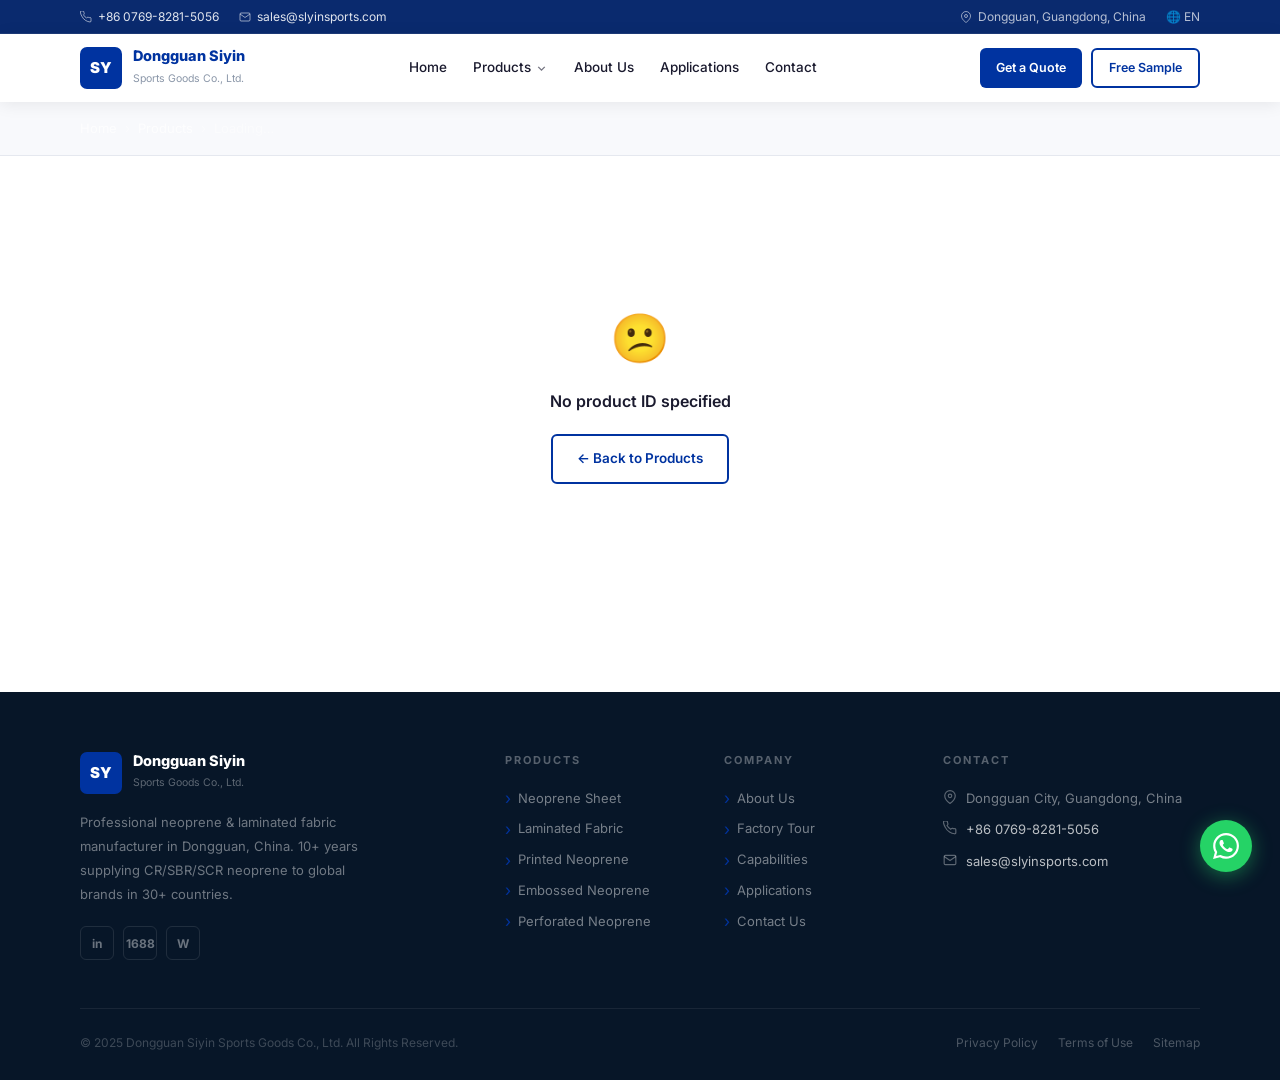
==== product-detail.html @ 4d018c69 "Add product-detail.html for product display" ====
<!DOCTYPE html>
<html lang="en">
<head>
<meta charset="UTF-8"><meta name="viewport" content="width=device-width,initial-scale=1">
<title id="pageTitle">Product Detail – Siyin Neoprene</title>
<meta name="description" id="metaDesc" content="Siyin neoprene product details">
<link rel="stylesheet" href="css/style.css">
<style>
.pd-layout{display:grid;grid-template-columns:1fr 1fr;gap:56px;align-items:start;margin-bottom:64px}
/* Image gallery */
.gallery{display:flex;flex-direction:column;gap:12px;position:sticky;top:88px}
.main-img{aspect-ratio:1;border-radius:14px;overflow:hidden;background:var(--gray-lt);border:1px solid var(--gray-bd);cursor:zoom-in}
.main-img img{width:100%;height:100%;object-fit:cover;transition:transform .4s}
.main-img:hover img{transform:scale(1.04)}
.main-img .placeholder{width:100%;height:100%;display:flex;align-items:center;justify-content:center;font-size:80px}
.thumb-row{display:flex;gap:8px}
.thumb{width:70px;height:70px;border-radius:8px;overflow:hidden;border:2px solid var(--gray-bd);cursor:pointer;transition:border-color .18s;flex-shrink:0;background:var(--gray-lt)}
.thumb:hover,.thumb.active{border-color:var(--blue)}
.thumb img{width:100%;height:100%;object-fit:cover}
/* Info */
.pd-info{}
.pd-cats{display:flex;align-items:center;gap:8px;margin-bottom:12px;flex-wrap:wrap}
.pd-cat{font-size:11.5px;font-weight:600;color:var(--blue);background:var(--blue-bg);padding:3px 10px;border-radius:20px}
.pd-name{font-size:clamp(22px,3vw,34px);font-weight:900;color:var(--text);margin-bottom:6px;line-height:1.2}
.pd-name-cn{font-size:16px;color:var(--mid);margin-bottom:16px}
.pd-desc{font-size:15px;color:var(--mid);line-height:1.8;margin-bottom:24px}
.pd-feat-tags{display:flex;flex-wrap:wrap;gap:7px;margin-bottom:24px}
.pd-feat{display:flex;align-items:center;gap:5px;padding:5px 12px;background:var(--gray-lt);border:1px solid var(--gray-bd);border-radius:20px;font-size:12.5px;font-weight:500;color:var(--text)}
.pd-spec-table{width:100%;border-collapse:collapse;margin-bottom:28px;border-radius:10px;overflow:hidden;border:1px solid var(--gray-bd)}
.pd-spec-table tr:nth-child(even){background:var(--gray-lt)}
.pd-spec-table td{padding:10px 14px;font-size:13.5px;border-bottom:1px solid var(--gray-bd)}
.pd-spec-table td:first-child{font-weight:600;color:var(--text);width:42%;background:var(--gray-lt)}
.pd-spec-table td:last-child{color:var(--mid)}
.pd-spec-table tr:last-child td{border-bottom:none}
.pd-actions{display:flex;gap:12px;margin-bottom:20px;flex-wrap:wrap}
.pd-trust{display:flex;gap:16px;flex-wrap:wrap;padding:14px 0;border-top:1px solid var(--gray-bd);margin-top:8px}
.pd-trust-item{display:flex;align-items:center;gap:6px;font-size:12.5px;color:var(--mid)}
.pd-trust-item svg{width:14px;height:14px;stroke:var(--green);fill:none;stroke-width:2.5}
/* Tabs below */
.detail-tabs{display:flex;gap:0;border-bottom:2px solid var(--gray-bd);margin-bottom:28px}
.dtab{padding:11px 22px;font-size:14px;font-weight:600;color:var(--muted);cursor:pointer;border-bottom:2px solid transparent;margin-bottom:-2px;transition:all .18s}
.dtab.active{color:var(--blue);border-bottom-color:var(--blue)}
.dtab-panel{display:none}
.dtab-panel.active{display:block}
/* Related */
.related-grid{display:grid;grid-template-columns:repeat(4,1fr);gap:16px}
.rel-card{border:1px solid var(--gray-bd);border-radius:10px;overflow:hidden;cursor:pointer;transition:all .22s;display:block;color:inherit}
.rel-card:hover{transform:translateY(-3px);box-shadow:0 6px 20px rgba(0,0,0,.1)}
.rel-img{height:130px;background:var(--gray-lt);overflow:hidden}
.rel-img img{width:100%;height:100%;object-fit:cover}
.rel-body{padding:12px 13px}
.rel-name{font-size:13px;font-weight:700;color:var(--text);margin-bottom:3px}
.rel-spec{font-size:11.5px;color:var(--muted)}
/* Video */
.video-wrap{position:relative;padding-bottom:56.25%;height:0;border-radius:12px;overflow:hidden}
.video-wrap iframe{position:absolute;inset:0;width:100%;height:100%;border:none}
/* Lightbox */
.lightbox{position:fixed;inset:0;background:rgba(0,0,0,.9);z-index:9000;display:none;align-items:center;justify-content:center;padding:20px}
.lightbox.open{display:flex}
.lightbox img{max-width:90vw;max-height:90vh;object-fit:contain;border-radius:8px}
.lightbox-close{position:absolute;top:16px;right:20px;color:#fff;font-size:28px;cursor:pointer;background:rgba(255,255,255,.1);width:40px;height:40px;border-radius:50%;display:flex;align-items:center;justify-content:center}
.lightbox-prev,.lightbox-next{position:absolute;top:50%;transform:translateY(-50%);color:#fff;font-size:24px;cursor:pointer;background:rgba(255,255,255,.1);width:44px;height:44px;border-radius:50%;display:flex;align-items:center;justify-content:center;transition:background .2s}
.lightbox-prev:hover,.lightbox-next:hover{background:rgba(255,255,255,.25)}
.lightbox-prev{left:16px}
.lightbox-next{right:16px}
</style>
</head>
<body>
<div id="topbar"></div>
<div id="nav"></div>

<!-- Page hero (dynamic) -->
<div style="background:var(--gray-lt);padding:16px 0;border-bottom:1px solid var(--gray-bd)">
  <div class="container">
    <div class="breadcrumb" id="pdBreadcrumb">
      <a href="index.html">Home</a>
      <span class="breadcrumb-sep">›</span>
      <a href="products.html">Products</a>
      <span class="breadcrumb-sep">›</span>
      <span id="pdBreadcrumbName">Loading…</span>
    </div>
  </div>
</div>

<section class="section">
  <div class="container">
    <div class="pd-layout" id="pdLayout">
      <div style="padding:48px;text-align:center;color:var(--muted)" id="pdLoading">Loading product…</div>
    </div>

    <!-- Description Tabs -->
    <div id="pdTabs" style="display:none">
      <div class="detail-tabs">
        <div class="dtab active" data-tab="desc">Full Description</div>
        <div class="dtab" data-tab="specs">Technical Specs</div>
        <div class="dtab" data-tab="video">Video / Media</div>
        <div class="dtab" data-tab="inquiry">Quick Inquiry</div>
      </div>
      <div class="dtab-panel active" data-panel="desc" id="panelDesc"></div>
      <div class="dtab-panel" data-panel="specs" id="panelSpecs"></div>
      <div class="dtab-panel" data-panel="video" id="panelVideo"></div>
      <div class="dtab-panel" data-panel="inquiry" id="panelInquiry"></div>
    </div>

    <!-- Related Products -->
    <div id="relatedSection" style="margin-top:56px;display:none">
      <h3 style="font-size:20px;font-weight:800;color:var(--text);margin-bottom:24px">Related Products</h3>
      <div class="related-grid" id="relatedGrid"></div>
    </div>
  </div>
</section>

<!-- Lightbox -->
<div class="lightbox" id="lightbox" onclick="closeLightbox(event)">
  <div class="lightbox-close" onclick="closeLightbox()">✕</div>
  <div class="lightbox-prev" onclick="lightboxNav(-1,event)">‹</div>
  <img id="lightboxImg" src="" alt="">
  <div class="lightbox-next" onclick="lightboxNav(1,event)">›</div>
</div>

<div id="footer"></div>
<script src="js/components.js"></script>
<script>
// ── DB helper (mirrors admin) ──
const DB = {
  get(k){ try{ return JSON.parse(localStorage.getItem('siyin_'+k)||'null'); }catch(e){ return null; } }
};

const FEATURE_LABELS = {
  waterproof:'💧 Waterproof', stretch:'↔️ Stretch', thermal:'🌡️ Thermal Insulation',
  shock:'🛡️ Shock Absorption', breathable:'🌬️ Breathable', embossed:'🔲 Embossed Surface',
  printed:'🖨️ Custom Printed', oem:'🏭 OEM Available', lowmoq:'📦 Low MOQ',
  fastsample:'⚡ Fast Sampling', eco:'🌿 Eco-Friendly', certified:'✅ SGS Certified'
};

let currentProduct = null;
let activeImgIdx = 0;
let lightboxImgs = [];
let lightboxIdx = 0;

function catName(id){
  const cats = DB.get('categories')||[];
  const c = cats.find(x=>x.id===id);
  return c ? c.name : id;
}

function loadProduct(){
  const params = new URLSearchParams(location.search);
  const id = params.get('id');
  if(!id){ showError('No product ID specified'); return; }

  const prods = DB.get('products')||[];
  const p = prods.find(x=>x.id===id);
  if(!p){ showError('Product not found'); return; }
  currentProduct = p;

  // SEO
  document.title = (p.seo_title||p.name) + ' – Siyin Neoprene';
  document.getElementById('metaDesc').content = p.seo_desc||p.desc||'';
  document.getElementById('pageTitle').textContent = p.name + ' – Siyin Neoprene';
  document.getElementById('pdBreadcrumbName').textContent = p.name;

  // Build layout
  const imgs = p.images||[];
  const feats = (p.features||[]).map(f=>FEATURE_LABELS[f]).filter(Boolean);
  const customTags = (p.custom_tags||'').split(',').map(t=>t.trim()).filter(Boolean);

  // Specs table rows
  const mainSpecs = [
    ['Neoprene Grade', p.grade],
    ['Thickness', p.thickness],
    ['Surface Fabric', p.fabric],
    ['Lamination Type', p.lam_type],
    ['Width', p.width],
    ['Color Options', p.color],
    ['MOQ', p.moq],
    ['Sample Lead Time', p.sample_time],
    ['Production Lead Time', p.lead_time],
    ['Certifications', p.certs],
    ['Applications', p.applications],
  ].filter(r=>r[1]);

  const customSpecs = (p.specs||[]).filter(s=>s.key&&s.val);

  const allSpecs = [...mainSpecs, ...customSpecs.map(s=>[s.key,s.val])];

  document.getElementById('pdLayout').innerHTML = `
    <!-- Gallery -->
    <div class="gallery">
      <div class="main-img" onclick="openLightbox(${activeImgIdx})" id="mainImg">
        ${imgs[0]?`<img src="${imgs[0]}" alt="${p.name}" id="mainImgEl">`:`<div class="placeholder">📦</div>`}
      </div>
      ${imgs.length>1?`<div class="thumb-row">${imgs.map((img,i)=>`
        <div class="thumb${i===0?' active':''}" onclick="switchImg(${i})" id="thumb${i}">
          <img src="${img}" alt="Image ${i+1}">
        </div>`).join('')}</div>`:''}
    </div>

    <!-- Info -->
    <div class="pd-info">
      <div class="pd-cats">
        ${p.category?`<span class="pd-cat">${catName(p.category)}</span>`:''}
        ${p.subcategory?`<span class="pd-cat" style="background:#f0fdf4;color:var(--green)">${catName(p.subcategory)}</span>`:''}
        ${p.featured?'<span class="pd-cat" style="background:#fefce8;color:#a16207">⭐ Best Seller</span>':''}
      </div>
      <h1 class="pd-name">${p.name}</h1>
      ${p.name_cn?`<div class="pd-name-cn">${p.name_cn}</div>`:''}
      ${p.desc?`<p class="pd-desc">${p.desc}</p>`:''}
      ${feats.length||customTags.length?`
        <div class="pd-feat-tags">
          ${feats.map(f=>`<span class="pd-feat">${f}</span>`).join('')}
          ${customTags.map(t=>`<span class="pd-feat">🏷️ ${t}</span>`).join('')}
        </div>`:''}
      ${allSpecs.length?`
        <table class="pd-spec-table">
          ${allSpecs.map(([k,v])=>`<tr><td>${k}</td><td>${v}</td></tr>`).join('')}
        </table>`:''}
      <div class="pd-actions">
        <a href="contact.html?t=quote&product=${encodeURIComponent(p.name)}" class="btn btn-blue btn-lg">
          <svg viewBox="0 0 24 24"><path d="M21 15a2 2 0 01-2 2H7l-4 4V5a2 2 0 012-2h14a2 2 0 012 2z"/></svg>
          Get a Quote
        </a>
        <a href="contact.html?t=sample&product=${encodeURIComponent(p.name)}" class="btn btn-outline btn-lg">
          Request Sample
        </a>
        ${p.pdf?`<a href="${p.pdf}" target="_blank" class="btn btn-gray btn-lg">📄 Tech Sheet</a>`:''}
      </div>
      <div class="pd-trust">
        <div class="pd-trust-item"><svg viewBox="0 0 24 24"><polyline points="20 6 9 17 4 12"/></svg>3–7 day sampling</div>
        <div class="pd-trust-item"><svg viewBox="0 0 24 24"><polyline points="20 6 9 17 4 12"/></svg>ISO 9001 Certified</div>
        <div class="pd-trust-item"><svg viewBox="0 0 24 24"><polyline points="20 6 9 17 4 12"/></svg>Low MOQ accepted</div>
        <div class="pd-trust-item"><svg viewBox="0 0 24 24"><polyline points="20 6 9 17 4 12"/></svg>Reply in 24h</div>
      </div>
    </div>`;

  lightboxImgs = imgs;

  // Tabs content
  document.getElementById('pdTabs').style.display = 'block';

  // Full description
  document.getElementById('panelDesc').innerHTML = p.desc_full
    ? `<div style="font-size:15px;color:var(--mid);line-height:1.9;max-width:800px">${p.desc_full.replace(/\n/g,'<br>')}</div>`
    : `<p style="color:var(--muted);font-size:14px">No detailed description added yet. <a href="contact.html" style="color:var(--blue)">Contact us</a> for full product details.</p>`;

  // Specs tab
  document.getElementById('panelSpecs').innerHTML = allSpecs.length
    ? `<div style="max-width:600px"><table class="pd-spec-table">${allSpecs.map(([k,v])=>`<tr><td>${k}</td><td>${v}</td></tr>`).join('')}</table></div>`
    : `<p style="color:var(--muted);font-size:14px">Contact us for detailed technical specifications.</p>`;

  // Video tab
  document.getElementById('panelVideo').innerHTML = p.video
    ? `<div style="max-width:720px"><div class="video-wrap"><iframe src="${getYouTubeEmbed(p.video)}" allowfullscreen></iframe></div></div>`
    : `<div style="padding:40px;text-align:center;color:var(--muted);background:var(--gray-lt);border-radius:12px;max-width:500px">
        <div style="font-size:40px;margin-bottom:12px">🎬</div>
        <p>No video available for this product yet.</p>
      </div>`;

  // Inquiry tab
  document.getElementById('panelInquiry').innerHTML = `
    <div style="max-width:600px">
      <p style="color:var(--mid);margin-bottom:20px;font-size:14px">Fill in your requirements — we'll get back to you within 24 hours.</p>
      <form data-form="product-inquiry" style="display:flex;flex-direction:column;gap:14px">
        <input type="hidden" name="product" value="${p.name}">
        <div style="display:grid;grid-template-columns:1fr 1fr;gap:14px">
          <div><label class="form-label">Name <span class="req">*</span></label><input class="form-input" type="text" name="name" required placeholder="Your name"></div>
          <div><label class="form-label">Company</label><input class="form-input" type="text" name="company" placeholder="Company name"></div>
        </div>
        <div style="display:grid;grid-template-columns:1fr 1fr;gap:14px">
          <div><label class="form-label">Email <span class="req">*</span></label><input class="form-input" type="email" name="email" required placeholder="email@company.com"></div>
          <div><label class="form-label">Phone / WhatsApp</label><input class="form-input" type="tel" name="phone" placeholder="+1 234 567"></div>
        </div>
        <div><label class="form-label">Quantity / Requirements</label><textarea class="form-textarea" name="message" placeholder="Please tell us: quantity needed, thickness, fabric preference, color, end use…" style="min-height:100px"></textarea></div>
        <button type="submit" class="btn btn-blue btn-lg" style="width:fit-content">Send Inquiry →</button>
      </form>
    </div>`;

  // Related products
  const related = (DB.get('products')||[])
    .filter(x=>x.id!==p.id && (x.category===p.category||x.subcategory===p.category) && x.status==='active')
    .slice(0,4);
  if(related.length){
    document.getElementById('relatedSection').style.display='block';
    document.getElementById('relatedGrid').innerHTML = related.map(r=>`
      <a class="rel-card" href="product-detail.html?id=${r.id}">
        <div class="rel-img">${r.images?.[0]?`<img src="${r.images[0]}" alt="${r.name}">`:''}</div>
        <div class="rel-body">
          <div class="rel-name">${r.name}</div>
          <div class="rel-spec">${[r.grade,r.thickness].filter(Boolean).join(' · ')||catName(r.category)}</div>
        </div>
      </a>`).join('');
  }
}

function switchImg(idx){
  activeImgIdx = idx;
  const imgs = currentProduct?.images||[];
  const mainEl = document.getElementById('mainImgEl');
  if(mainEl) mainEl.src = imgs[idx];
  document.querySelectorAll('.thumb').forEach((t,i)=>t.classList.toggle('active',i===idx));
}

function openLightbox(idx){
  lightboxIdx = idx;
  if(!lightboxImgs.length) return;
  document.getElementById('lightboxImg').src = lightboxImgs[idx];
  document.getElementById('lightbox').classList.add('open');
}
function closeLightbox(e){
  if(!e||e.target===document.getElementById('lightbox')||e.type==='click'){
    document.getElementById('lightbox').classList.remove('open');
  }
}
function lightboxNav(dir, e){
  if(e) e.stopPropagation();
  lightboxIdx = (lightboxIdx + dir + lightboxImgs.length) % lightboxImgs.length;
  document.getElementById('lightboxImg').src = lightboxImgs[lightboxIdx];
}

function getYouTubeEmbed(url){
  const match = url.match(/(?:youtu\.be\/|v=)([^&\s]+)/);
  return match ? `https://www.youtube.com/embed/${match[1]}` : url;
}

function showError(msg){
  document.getElementById('pdLayout').innerHTML = `
    <div style="grid-column:1/-1;padding:64px;text-align:center;color:var(--muted)">
      <div style="font-size:48px;margin-bottom:12px">😕</div>
      <div style="font-size:16px;font-weight:600;color:var(--text);margin-bottom:8px">${msg}</div>
      <a href="products.html" class="btn btn-outline" style="margin-top:12px">← Back to Products</a>
    </div>`;
}

// Tab switching
document.addEventListener('click', e=>{
  if(e.target.classList.contains('dtab')){
    const tab = e.target.dataset.tab;
    document.querySelectorAll('.dtab').forEach(t=>t.classList.toggle('active',t.dataset.tab===tab));
    document.querySelectorAll('.dtab-panel').forEach(p=>p.classList.toggle('active',p.dataset.panel===tab));
  }
});

document.addEventListener('DOMContentLoaded', loadProduct);
</script>
</body>
</html>
---- css/style.css ----
/* ============================================
   SIYIN NEOPRENE — Global Design System
   style.css — used by ALL pages
   ============================================ */
@import url('https://fonts.googleapis.com/css2?family=Inter:wght@300;400;500;600;700;800;900&display=swap');

*, *::before, *::after { box-sizing: border-box; margin: 0; padding: 0; }

:root {
  --blue: #0033A0;
  --blue-dk: #002280;
  --blue-lt: #1A4FC4;
  --blue-bg: #EEF2FF;
  --yellow: #F5A623;
  --green: #22C55E;
  --red: #EF4444;
  --white: #FFFFFF;
  --gray-bg: #F4F6FA;
  --gray-lt: #F8F9FC;
  --gray-bd: #E5E8EF;
  --text: #1A1A2E;
  --mid: #4A5568;
  --muted: #8A96A8;
  --max: 1200px;
  --f: 'Inter', sans-serif;
  --shadow: 0 2px 16px rgba(0,0,0,.08);
  --shadow-lg: 0 8px 40px rgba(0,0,0,.12);
  --radius: 8px;
}

html { scroll-behavior: smooth; }
body { font-family: var(--f); background: #fff; color: var(--text); overflow-x: hidden; line-height: 1.6; font-size: 15px; }
img { display: block; max-width: 100%; height: auto; }
a { text-decoration: none; color: inherit; }
ul { list-style: none; }
button { cursor: pointer; font-family: var(--f); }

/* ── Layout ── */
.container { max-width: var(--max); margin: 0 auto; padding: 0 40px; }
.section { padding: 80px 0; }
.section-sm { padding: 56px 0; }
.section-xs { padding: 36px 0; }

/* ── Typography ── */
.tag-label { display: inline-flex; align-items: center; gap: 8px; font-size: 11px; font-weight: 700; letter-spacing: 2.5px; text-transform: uppercase; color: var(--blue); margin-bottom: 10px; }
.tag-label::before { content: ''; width: 20px; height: 2px; background: var(--blue); flex-shrink: 0; }
h1,h2,h3,h4 { line-height: 1.2; }
.h2 { font-size: clamp(22px,2.8vw,34px); font-weight: 800; color: var(--text); margin-bottom: 12px; }
.h2.blue { color: var(--blue); }
.h2.white { color: #fff; }
.h3 { font-size: clamp(16px,1.8vw,20px); font-weight: 700; color: var(--text); margin-bottom: 8px; }
.lead { font-size: 15.5px; color: var(--mid); line-height: 1.8; max-width: 560px; }
.lead.white { color: rgba(255,255,255,.72); }

/* ── Buttons ── */
.btn { display: inline-flex; align-items: center; gap: 8px; padding: 12px 24px; border-radius: 6px; font-weight: 600; font-size: 13.5px; cursor: pointer; transition: all .2s; border: none; white-space: nowrap; font-family: var(--f); }
.btn-lg { padding: 15px 32px; font-size: 15px; }
.btn-sm { padding: 8px 16px; font-size: 12.5px; }
.btn-blue { background: var(--blue); color: #fff; }
.btn-blue:hover { background: var(--blue-dk); transform: translateY(-1px); box-shadow: 0 6px 20px rgba(0,51,160,.3); }
.btn-outline { background: transparent; color: var(--blue); border: 2px solid var(--blue); }
.btn-outline:hover { background: var(--blue); color: #fff; }
.btn-white { background: #fff; color: var(--blue); }
.btn-white:hover { background: var(--blue-bg); }
.btn-ghost { background: transparent; color: #fff; border: 2px solid rgba(255,255,255,.5); }
.btn-ghost:hover { background: rgba(255,255,255,.12); border-color: #fff; }
.btn-gray { background: var(--gray-lt); color: var(--text); border: 1px solid var(--gray-bd); }
.btn-gray:hover { background: var(--gray-bg); }
.btn svg { transition: transform .2s; }
.btn:hover svg { transform: translateX(3px); }
.btn-icon { padding: 10px; }

/* ── Topbar ── */
.topbar { background: #0A2A6E; padding: 7px 0; border-bottom: 1px solid rgba(255,255,255,.08); }
.topbar-inner { max-width: var(--max); margin: 0 auto; padding: 0 40px; display: flex; justify-content: space-between; align-items: center; }
.topbar-left,.topbar-right { display: flex; align-items: center; gap: 20px; }
.tb-item { display: flex; align-items: center; gap: 6px; font-size: 12px; color: rgba(255,255,255,.7); }
.tb-item a { color: rgba(255,255,255,.88); transition: color .2s; }
.tb-item a:hover { color: #fff; }
.tb-item svg { width: 12px; height: 12px; stroke: rgba(255,255,255,.55); fill: none; stroke-width: 2; flex-shrink: 0; }

/* ── Nav ── */
.nav { background: #fff; box-shadow: var(--shadow); position: sticky; top: 0; z-index: 500; transition: box-shadow .3s; }
.nav.scrolled { box-shadow: 0 4px 28px rgba(0,0,0,.13); }
.nav-inner { max-width: var(--max); margin: 0 auto; padding: 0 40px; height: 68px; display: flex; align-items: center; justify-content: space-between; gap: 16px; }
.logo { display: flex; align-items: center; gap: 11px; flex-shrink: 0; }
.logo-box { width: 42px; height: 42px; background: var(--blue); border-radius: 7px; display: flex; align-items: center; justify-content: center; }
.logo-box span { font-weight: 900; font-size: 15px; color: #fff; }
.logo-info strong { display: block; font-size: 14.5px; font-weight: 800; color: var(--blue); line-height: 1.15; }
.logo-info em { font-style: normal; font-size: 10.5px; color: var(--muted); }
.nav-menu { display: flex; align-items: center; gap: 2px; }
.nav-item { position: relative; }
.nav-link { display: flex; align-items: center; gap: 4px; padding: 8px 12px; font-size: 13.5px; font-weight: 500; color: var(--text); border-radius: 6px; transition: all .18s; cursor: pointer; white-space: nowrap; }
.nav-link:hover, .nav-link.active { color: var(--blue); background: rgba(0,51,160,.06); }
.nav-link svg { width: 13px; height: 13px; stroke: currentColor; fill: none; stroke-width: 2.5; opacity: .6; transition: transform .2s; }
.nav-item:hover .nav-link svg { transform: rotate(180deg); }
.dropdown { position: absolute; top: calc(100% + 6px); left: 0; background: #fff; border: 1px solid var(--gray-bd); border-radius: 10px; box-shadow: 0 12px 40px rgba(0,0,0,.13); padding: 8px; min-width: 210px; opacity: 0; visibility: hidden; transform: translateY(-8px); transition: all .2s; z-index: 600; }
.nav-item:hover .dropdown { opacity: 1; visibility: visible; transform: translateY(0); }
.dropdown a { display: flex; align-items: center; gap: 9px; padding: 9px 12px; font-size: 13px; color: var(--mid); border-radius: 6px; transition: all .15s; }
.dropdown a:hover { background: var(--blue-bg); color: var(--blue); }
.dropdown a svg { width: 15px; height: 15px; stroke: var(--blue); fill: none; stroke-width: 1.8; flex-shrink: 0; }
.dropdown-divider { height: 1px; background: var(--gray-bd); margin: 6px 0; }
.nav-actions { display: flex; gap: 9px; flex-shrink: 0; }

/* ── Page Hero ── */
.page-hero { background: linear-gradient(135deg, var(--blue) 0%, var(--blue-lt) 100%); padding: 60px 0; position: relative; overflow: hidden; }
.page-hero::after { content: ''; position: absolute; inset: 0; background-image: radial-gradient(circle at 1px 1px, rgba(255,255,255,.06) 1px, transparent 0); background-size: 32px 32px; }
.page-hero-inner { position: relative; z-index: 1; }
.page-hero h1 { font-size: clamp(28px,3.8vw,48px); font-weight: 900; color: #fff; margin-bottom: 12px; }
.breadcrumb { display: flex; align-items: center; gap: 8px; font-size: 13px; }
.breadcrumb a { color: rgba(255,255,255,.75); transition: color .2s; }
.breadcrumb a:hover { color: #fff; }
.breadcrumb span { color: rgba(255,255,255,.45); }
.breadcrumb-sep { color: rgba(255,255,255,.3); }

/* ── Cards ── */
.card { background: #fff; border: 1px solid var(--gray-bd); border-radius: 10px; overflow: hidden; transition: all .25s; }
.card:hover { transform: translateY(-4px); box-shadow: var(--shadow-lg); }
.card-body { padding: 20px; }

/* ── Badge ── */
.badge { display: inline-flex; align-items: center; gap: 5px; padding: 3px 10px; border-radius: 20px; font-size: 11.5px; font-weight: 600; }
.badge-blue { background: var(--blue-bg); color: var(--blue); }
.badge-green { background: #DCFCE7; color: #15803D; }
.badge-yellow { background: #FEF9C3; color: #A16207; }
.badge-red { background: #FEE2E2; color: #B91C1C; }

/* ── Form ── */
.form-group { margin-bottom: 18px; }
.form-label { display: block; font-size: 13px; font-weight: 600; color: var(--text); margin-bottom: 6px; }
.form-label .req { color: #e53e3e; margin-left: 2px; }
.form-input, .form-select, .form-textarea { width: 100%; padding: 11px 14px; border: 1.5px solid var(--gray-bd); border-radius: 7px; font-family: var(--f); font-size: 14px; color: var(--text); background: #fff; transition: border-color .2s, box-shadow .2s; outline: none; }
.form-input:focus, .form-select:focus, .form-textarea:focus { border-color: var(--blue); box-shadow: 0 0 0 3px rgba(0,51,160,.1); }
.form-textarea { resize: vertical; min-height: 120px; line-height: 1.6; }
.form-select { appearance: none; background-image: url("data:image/svg+xml,%3Csvg xmlns='http://www.w3.org/2000/svg' width='12' height='8' viewBox='0 0 12 8'%3E%3Cpath d='M1 1l5 5 5-5' stroke='%238A96A8' stroke-width='1.8' fill='none' stroke-linecap='round'/%3E%3C/svg%3E"); background-repeat: no-repeat; background-position: right 12px center; padding-right: 36px; }
.form-row { display: grid; grid-template-columns: 1fr 1fr; gap: 16px; }
.form-hint { font-size: 12px; color: var(--muted); margin-top: 4px; }
.form-error { font-size: 12px; color: var(--red); margin-top: 4px; }

/* ── Table ── */
.table-wrap { overflow-x: auto; border-radius: 10px; border: 1px solid var(--gray-bd); }
table { width: 100%; border-collapse: collapse; font-size: 13.5px; }
thead { background: var(--gray-lt); }
th { padding: 12px 16px; font-weight: 600; color: var(--mid); text-align: left; font-size: 12px; letter-spacing: .5px; text-transform: uppercase; border-bottom: 1px solid var(--gray-bd); white-space: nowrap; }
td { padding: 13px 16px; border-bottom: 1px solid var(--gray-bd); color: var(--text); vertical-align: middle; }
tr:last-child td { border-bottom: none; }
tbody tr:hover { background: var(--gray-lt); }

/* ── Footer ── */
.site-footer { background: #071628; padding: 60px 0 28px; }
.footer-grid { display: grid; grid-template-columns: 2.2fr 1fr 1fr 1.5fr; gap: 48px; margin-bottom: 48px; }
.footer-logo { margin-bottom: 16px; }
.footer-logo .logo-info strong { color: #fff; }
.footer-logo .logo-info em { color: rgba(255,255,255,.35); }
.footer-about { font-size: 13px; color: rgba(255,255,255,.42); line-height: 1.85; max-width: 280px; margin-bottom: 20px; }
.footer-socials { display: flex; gap: 9px; }
.f-social { width: 34px; height: 34px; border-radius: 6px; border: 1px solid rgba(255,255,255,.1); display: flex; align-items: center; justify-content: center; color: rgba(255,255,255,.4); font-size: 12px; font-weight: 700; transition: all .2s; cursor: pointer; }
.f-social:hover { border-color: var(--yellow); color: var(--yellow); }
.f-col-title { font-size: 11px; font-weight: 700; letter-spacing: 2px; text-transform: uppercase; color: rgba(255,255,255,.32); margin-bottom: 18px; }
.f-links { display: flex; flex-direction: column; gap: 10px; }
.f-links a { font-size: 13px; color: rgba(255,255,255,.45); transition: color .2s; display: flex; align-items: center; gap: 7px; }
.f-links a:hover { color: #fff; }
.f-links a::before { content: '›'; color: var(--blue); font-size: 16px; line-height: 1; }
.f-contact { font-size: 13px; color: rgba(255,255,255,.45); line-height: 1.6; display: flex; flex-direction: column; gap: 11px; }
.f-contact-row { display: flex; gap: 9px; }
.f-contact-row svg { width: 14px; height: 14px; stroke: rgba(255,255,255,.35); fill: none; stroke-width: 2; flex-shrink: 0; margin-top: 2px; }
.f-contact-row a { color: rgba(255,255,255,.72); transition: color .2s; }
.f-contact-row a:hover { color: var(--yellow); }
.footer-bar { border-top: 1px solid rgba(255,255,255,.07); padding-top: 24px; display: flex; justify-content: space-between; align-items: center; flex-wrap: wrap; gap: 12px; }
.footer-bar p { font-size: 12px; color: rgba(255,255,255,.22); }
.footer-bar-links { display: flex; gap: 20px; }
.footer-bar-links a { font-size: 12px; color: rgba(255,255,255,.28); transition: color .2s; }
.footer-bar-links a:hover { color: rgba(255,255,255,.72); }

/* ── WhatsApp Float ── */
.wa-btn { position: fixed; bottom: 28px; right: 28px; z-index: 999; width: 52px; height: 52px; border-radius: 50%; background: #25D366; display: flex; align-items: center; justify-content: center; box-shadow: 0 4px 20px rgba(37,211,102,.45); cursor: pointer; transition: all .2s; animation: waPulse 3s ease-in-out infinite; text-decoration: none; }
.wa-btn:hover { transform: scale(1.1); }
.wa-btn svg { width: 26px; height: 26px; fill: #fff; }
@keyframes waPulse { 0%,100%{box-shadow:0 4px 20px rgba(37,211,102,.45)} 50%{box-shadow:0 4px 32px rgba(37,211,102,.7),0 0 0 8px rgba(37,211,102,.12)} }

/* ── Scroll animations ── */
.anim { opacity: 0; transform: translateY(28px); transition: opacity .6s ease, transform .6s ease; }
.anim.in { opacity: 1; transform: translateY(0); }
.anim-scale { opacity: 0; transform: scale(.92); transition: opacity .55s ease, transform .55s ease; }
.anim-scale.in { opacity: 1; transform: scale(1); }
.d1{transition-delay:.1s} .d2{transition-delay:.2s} .d3{transition-delay:.3s}
.d4{transition-delay:.4s} .d5{transition-delay:.5s} .d6{transition-delay:.6s}

/* ── Notification toast ── */
.toast { position: fixed; bottom: 28px; left: 50%; transform: translateX(-50%) translateY(20px); background: #1a1a2e; color: #fff; padding: 12px 24px; border-radius: 8px; font-size: 14px; font-weight: 500; z-index: 9999; opacity: 0; transition: all .3s; pointer-events: none; white-space: nowrap; }
.toast.show { opacity: 1; transform: translateX(-50%) translateY(0); }
.toast.success { background: #15803d; }
.toast.error { background: #b91c1c; }

/* ── Responsive ── */
@media(max-width:1024px){.container{padding:0 24px}}
@media(max-width:768px){
  .nav-menu,.nav-actions,.topbar-right{display:none}
  .section{padding:56px 0}
  .form-row{grid-template-columns:1fr}
  .footer-grid{grid-template-columns:1fr 1fr}
}
@media(max-width:480px){.footer-grid{grid-template-columns:1fr}}
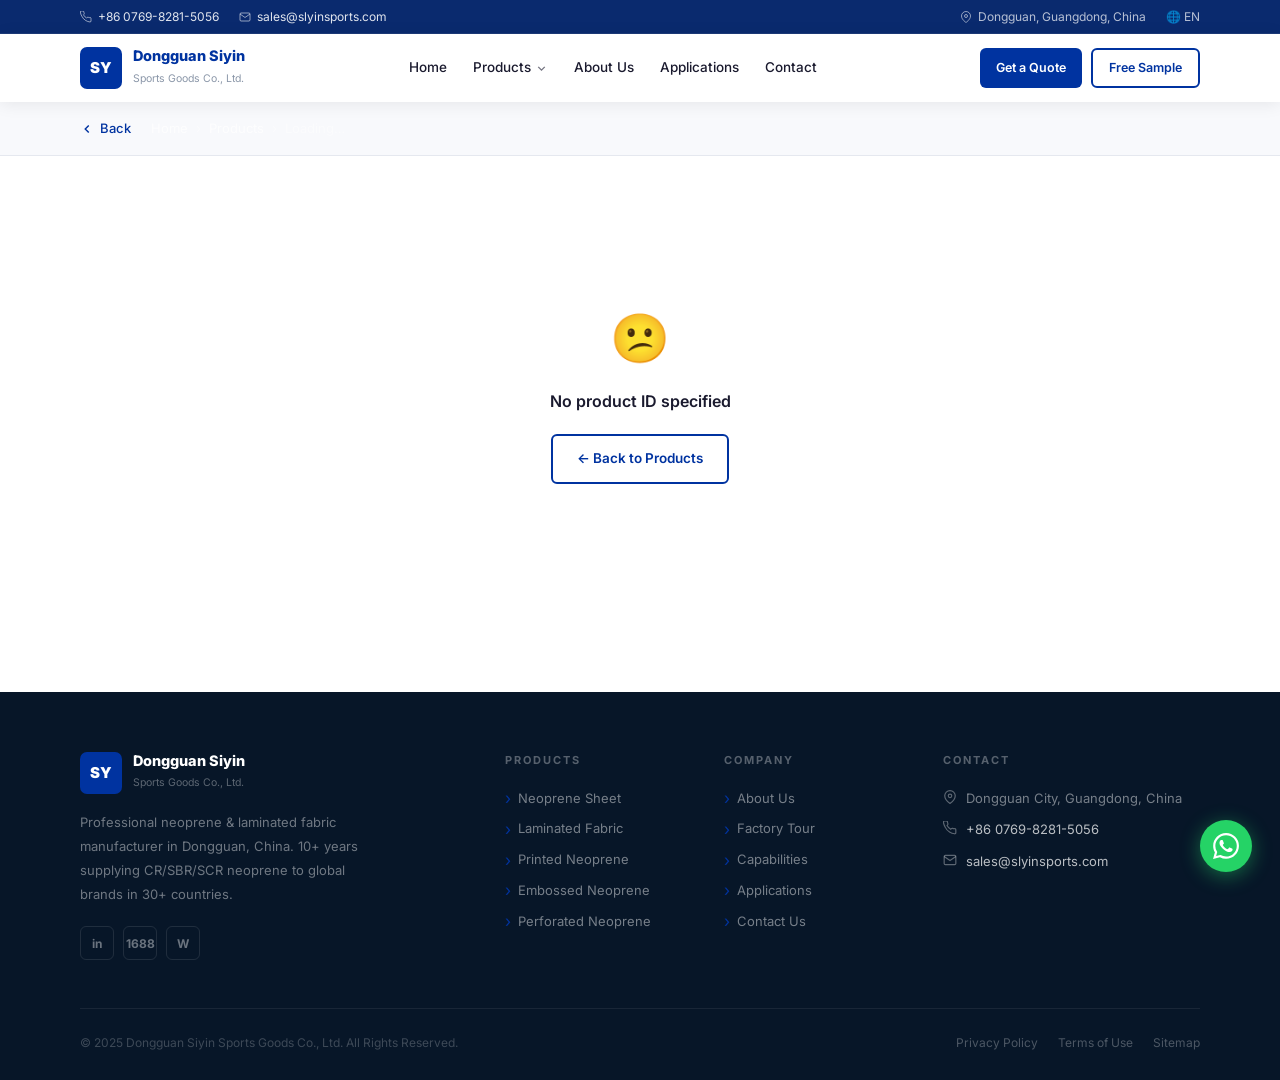
==== commit d0d209f4: "Refactor product details to use a single block layout Removed tabbed interface and replaced with a s" ====
--- a/product-detail.html
+++ b/product-detail.html
@@ -36,12 +36,33 @@
 .pd-trust{display:flex;gap:16px;flex-wrap:wrap;padding:14px 0;border-top:1px solid var(--gray-bd);margin-top:8px}
 .pd-trust-item{display:flex;align-items:center;gap:6px;font-size:12.5px;color:var(--mid)}
 .pd-trust-item svg{width:14px;height:14px;stroke:var(--green);fill:none;stroke-width:2.5}
-/* Tabs below */
-.detail-tabs{display:flex;gap:0;border-bottom:2px solid var(--gray-bd);margin-bottom:28px}
-.dtab{padding:11px 22px;font-size:14px;font-weight:600;color:var(--muted);cursor:pointer;border-bottom:2px solid transparent;margin-bottom:-2px;transition:all .18s}
-.dtab.active{color:var(--blue);border-bottom-color:var(--blue)}
-.dtab-panel{display:none}
-.dtab-panel.active{display:block}
+/* ── 合并后的详情区块（无标签页）── */
+.details-block {
+  margin-bottom: 40px;
+  border-top: 1px solid var(--gray-bd);
+  padding-top: 40px;
+}
+.details-block:first-of-type {
+  border-top: none;
+  padding-top: 0;
+}
+.details-title {
+  font-size: 20px;
+  font-weight: 800;
+  color: var(--text);
+  margin-bottom: 20px;
+  padding-bottom: 8px;
+  border-bottom: 2px solid var(--blue);
+  display: inline-block;
+}
+.details-content {
+  font-size: 15px;
+  color: var(--mid);
+  line-height: 1.8;
+}
+/* Video */
+.video-wrap{position:relative;padding-bottom:56.25%;height:0;border-radius:12px;overflow:hidden;max-width:720px}
+.video-wrap iframe{position:absolute;inset:0;width:100%;height:100%;border:none}
 /* Related */
 .related-grid{display:grid;grid-template-columns:repeat(4,1fr);gap:16px}
 .rel-card{border:1px solid var(--gray-bd);border-radius:10px;overflow:hidden;cursor:pointer;transition:all .22s;display:block;color:inherit}
@@ -51,9 +72,6 @@
 .rel-body{padding:12px 13px}
 .rel-name{font-size:13px;font-weight:700;color:var(--text);margin-bottom:3px}
 .rel-spec{font-size:11.5px;color:var(--muted)}
-/* Video */
-.video-wrap{position:relative;padding-bottom:56.25%;height:0;border-radius:12px;overflow:hidden}
-.video-wrap iframe{position:absolute;inset:0;width:100%;height:100%;border:none}
 /* Lightbox */
 .lightbox{position:fixed;inset:0;background:rgba(0,0,0,.9);z-index:9000;display:none;align-items:center;justify-content:center;padding:20px}
 .lightbox.open{display:flex}
@@ -63,6 +81,32 @@
 .lightbox-prev:hover,.lightbox-next:hover{background:rgba(255,255,255,.25)}
 .lightbox-prev{left:16px}
 .lightbox-next{right:16px}
+/* 返回按钮 */
+.back-link {
+  display: inline-flex;
+  align-items: center;
+  gap: 6px;
+  color: var(--blue);
+  font-size: 13px;
+  font-weight: 500;
+  text-decoration: none;
+  margin-right: 20px;
+}
+.back-link:hover {
+  gap: 10px;
+}
+.back-link svg {
+  width: 14px;
+  height: 14px;
+  stroke: currentColor;
+  fill: none;
+  stroke-width: 2.5;
+}
+.breadcrumb-wrapper {
+  display: flex;
+  align-items: center;
+  flex-wrap: wrap;
+}
 </style>
 </head>
 <body>
@@ -72,12 +116,19 @@
 <!-- Page hero (dynamic) -->
 <div style="background:var(--gray-lt);padding:16px 0;border-bottom:1px solid var(--gray-bd)">
   <div class="container">
-    <div class="breadcrumb" id="pdBreadcrumb">
-      <a href="index.html">Home</a>
-      <span class="breadcrumb-sep">›</span>
-      <a href="products.html">Products</a>
-      <span class="breadcrumb-sep">›</span>
-      <span id="pdBreadcrumbName">Loading…</span>
+    <div class="breadcrumb-wrapper">
+      <!-- 返回按钮 -->
+      <a href="javascript:history.back()" class="back-link">
+        <svg viewBox="0 0 24 24"><polyline points="15 18 9 12 15 6"/></svg>
+        Back
+      </a>
+      <div class="breadcrumb" id="pdBreadcrumb">
+        <a href="index.html">Home</a>
+        <span class="breadcrumb-sep">›</span>
+        <a href="products.html">Products</a>
+        <span class="breadcrumb-sep">›</span>
+        <span id="pdBreadcrumbName">Loading…</span>
+      </div>
     </div>
   </div>
 </div>
@@ -88,18 +139,25 @@
       <div style="padding:48px;text-align:center;color:var(--muted)" id="pdLoading">Loading product…</div>
     </div>
 
-    <!-- Description Tabs -->
-    <div id="pdTabs" style="display:none">
-      <div class="detail-tabs">
-        <div class="dtab active" data-tab="desc">Full Description</div>
-        <div class="dtab" data-tab="specs">Technical Specs</div>
-        <div class="dtab" data-tab="video">Video / Media</div>
-        <div class="dtab" data-tab="inquiry">Quick Inquiry</div>
-      </div>
-      <div class="dtab-panel active" data-panel="desc" id="panelDesc"></div>
-      <div class="dtab-panel" data-panel="specs" id="panelSpecs"></div>
-      <div class="dtab-panel" data-panel="video" id="panelVideo"></div>
-      <div class="dtab-panel" data-panel="inquiry" id="panelInquiry"></div>
+    <!-- 合并后的详情区块（无标签页） -->
+    <div id="detailsContainer" style="display:none">
+      <!-- Full Description 区块 -->
+      <div class="details-block">
+        <div class="details-title">📄 Product Description</div>
+        <div class="details-content" id="panelDesc"></div>
+      </div>
+
+      <!-- Technical Specs 区块 -->
+      <div class="details-block">
+        <div class="details-title">🔧 Technical Specifications</div>
+        <div class="details-content" id="panelSpecs"></div>
+      </div>
+
+      <!-- Video / Media 区块（如果没有视频则不显示） -->
+      <div class="details-block" id="videoBlock" style="display:none">
+        <div class="details-title">🎬 Video & Media</div>
+        <div class="details-content" id="panelVideo"></div>
+      </div>
     </div>
 
     <!-- Related Products -->
@@ -235,8 +293,8 @@
 
   lightboxImgs = imgs;
 
-  // Tabs content
-  document.getElementById('pdTabs').style.display = 'block';
+  // 显示详情容器
+  document.getElementById('detailsContainer').style.display = 'block';
 
   // Full description
   document.getElementById('panelDesc').innerHTML = p.desc_full
@@ -248,32 +306,14 @@
     ? `<div style="max-width:600px"><table class="pd-spec-table">${allSpecs.map(([k,v])=>`<tr><td>${k}</td><td>${v}</td></tr>`).join('')}</table></div>`
     : `<p style="color:var(--muted);font-size:14px">Contact us for detailed technical specifications.</p>`;
 
-  // Video tab
-  document.getElementById('panelVideo').innerHTML = p.video
-    ? `<div style="max-width:720px"><div class="video-wrap"><iframe src="${getYouTubeEmbed(p.video)}" allowfullscreen></iframe></div></div>`
-    : `<div style="padding:40px;text-align:center;color:var(--muted);background:var(--gray-lt);border-radius:12px;max-width:500px">
-        <div style="font-size:40px;margin-bottom:12px">🎬</div>
-        <p>No video available for this product yet.</p>
-      </div>`;
-
-  // Inquiry tab
-  document.getElementById('panelInquiry').innerHTML = `
-    <div style="max-width:600px">
-      <p style="color:var(--mid);margin-bottom:20px;font-size:14px">Fill in your requirements — we'll get back to you within 24 hours.</p>
-      <form data-form="product-inquiry" style="display:flex;flex-direction:column;gap:14px">
-        <input type="hidden" name="product" value="${p.name}">
-        <div style="display:grid;grid-template-columns:1fr 1fr;gap:14px">
-          <div><label class="form-label">Name <span class="req">*</span></label><input class="form-input" type="text" name="name" required placeholder="Your name"></div>
-          <div><label class="form-label">Company</label><input class="form-input" type="text" name="company" placeholder="Company name"></div>
-        </div>
-        <div style="display:grid;grid-template-columns:1fr 1fr;gap:14px">
-          <div><label class="form-label">Email <span class="req">*</span></label><input class="form-input" type="email" name="email" required placeholder="email@company.com"></div>
-          <div><label class="form-label">Phone / WhatsApp</label><input class="form-input" type="tel" name="phone" placeholder="+1 234 567"></div>
-        </div>
-        <div><label class="form-label">Quantity / Requirements</label><textarea class="form-textarea" name="message" placeholder="Please tell us: quantity needed, thickness, fabric preference, color, end use…" style="min-height:100px"></textarea></div>
-        <button type="submit" class="btn btn-blue btn-lg" style="width:fit-content">Send Inquiry →</button>
-      </form>
-    </div>`;
+  // Video tab - 如果有视频才显示区块
+  if (p.video && p.video.trim()) {
+    const videoBlock = document.getElementById('videoBlock');
+    videoBlock.style.display = 'block';
+    document.getElementById('panelVideo').innerHTML = `<div style="max-width:720px"><div class="video-wrap"><iframe src="${getYouTubeEmbed(p.video)}" allowfullscreen></iframe></div></div>`;
+  } else {
+    document.getElementById('videoBlock').style.display = 'none';
+  }
 
   // Related products
   const related = (DB.get('products')||[])
@@ -331,15 +371,6 @@
     </div>`;
 }
 
-// Tab switching
-document.addEventListener('click', e=>{
-  if(e.target.classList.contains('dtab')){
-    const tab = e.target.dataset.tab;
-    document.querySelectorAll('.dtab').forEach(t=>t.classList.toggle('active',t.dataset.tab===tab));
-    document.querySelectorAll('.dtab-panel').forEach(p=>p.classList.toggle('active',p.dataset.panel===tab));
-  }
-});
-
 document.addEventListener('DOMContentLoaded', loadProduct);
 </script>
 </body>
--- a/css/style.css
+++ b/css/style.css
@@ -201,3 +201,213 @@
   .footer-grid{grid-template-columns:1fr 1fr}
 }
 @media(max-width:480px){.footer-grid{grid-template-columns:1fr}}
+/* ============================================
+   Applications 滑动效果增强
+   ============================================ */
+
+.apps-slider-wrapper {
+  position: relative;
+  display: flex;
+  align-items: center;
+  gap: 8px;
+}
+
+.apps-row {
+  display: flex;
+  gap: 16px;
+  overflow-x: auto;
+  scroll-behavior: smooth;
+  scroll-snap-type: x mandatory;
+  padding: 8px 0 16px;
+  -webkit-overflow-scrolling: touch;
+  flex: 1;
+}
+
+/* 隐藏滚动条但保持功能 */
+.apps-row::-webkit-scrollbar {
+  height: 4px;
+}
+
+.apps-row::-webkit-scrollbar-track {
+  background: var(--gray-bd);
+  border-radius: 4px;
+}
+
+.apps-row::-webkit-scrollbar-thumb {
+  background: var(--blue);
+  border-radius: 4px;
+}
+
+.app-tile, .app-tile-more {
+  flex-shrink: 0;
+  scroll-snap-align: start;
+}
+
+/* 左右箭头按钮 */
+.slider-arrow {
+  width: 40px;
+  height: 40px;
+  border-radius: 50%;
+  background: #fff;
+  border: 1.5px solid var(--gray-bd);
+  display: flex;
+  align-items: center;
+  justify-content: center;
+  cursor: pointer;
+  transition: all 0.2s;
+  flex-shrink: 0;
+}
+
+.slider-arrow:hover {
+  background: var(--blue);
+  border-color: var(--blue);
+}
+
+.slider-arrow:hover svg {
+  stroke: #fff;
+}
+
+.slider-arrow svg {
+  width: 18px;
+  height: 18px;
+  stroke: var(--blue);
+  fill: none;
+  stroke-width: 2.5;
+}
+
+/* 滚动指示器（小圆点） */
+.scroll-indicator {
+  display: flex;
+  justify-content: center;
+  gap: 8px;
+  margin-top: 16px;
+}
+
+.scroll-dot {
+  width: 8px;
+  height: 8px;
+  border-radius: 50%;
+  background: var(--gray-bd);
+  transition: all 0.2s;
+}
+
+.scroll-dot.active {
+  width: 24px;
+  border-radius: 4px;
+  background: var(--blue);
+}
+
+/* 手机端适配 */
+@media (max-width: 768px) {
+  .slider-arrow {
+    display: none;
+  }
+  
+  .apps-row {
+    gap: 12px;
+  }
+  
+  .app-tile, .app-tile-more {
+    flex: 0 0 140px;
+    height: 140px;
+  }
+  
+  .scroll-indicator {
+    display: flex;
+  }
+}
+
+@media (min-width: 769px) {
+  .scroll-indicator {
+    display: none;
+  }
+}
+/* 强制 Process 步骤横排显示（覆盖所有设备） */
+.process-flow {
+  display: flex !important;
+  flex-direction: row !important;
+  align-items: flex-start !important;
+  justify-content: center !important;
+  gap: 0 !important;
+  overflow-x: auto !important;
+}
+
+.proc-step {
+  display: flex !important;
+  flex-direction: column !important;
+  align-items: center !important;
+  text-align: center !important;
+  flex: 1 !important;
+  min-width: 110px !important;
+  padding: 0 8px !important;
+}
+
+.proc-arrow {
+  display: flex !important;
+  padding-top: 28px !important;
+  color: var(--blue) !important;
+  font-size: 22px !important;
+  flex-shrink: 0 !important;
+}
+
+/* 手机端保持横排可滑动 */
+@media (max-width: 768px) {
+  .process-flow {
+    flex-direction: row !important;
+    overflow-x: auto !important;
+    gap: 8px !important;
+    padding-bottom: 16px !important;
+  }
+  .proc-step {
+    flex-direction: column !important;
+    min-width: 100px !important;
+    flex-shrink: 0 !important;
+  }
+  .proc-arrow {
+    display: flex !important;
+    padding-top: 28px !important;
+  }
+}
+/* 强制 Process 7步骤横排显示（电脑端） */
+.process-flow {
+  display: flex !important;
+  flex-direction: row !important;
+  align-items: flex-start !important;
+  justify-content: center !important;
+  flex-wrap: nowrap !important;
+  overflow-x: auto !important;
+}
+
+.proc-step {
+  display: flex !important;
+  flex-direction: column !important;
+  align-items: center !important;
+  text-align: center !important;
+  flex: 1 0 auto !important;
+  min-width: 110px !important;
+  padding: 0 8px !important;
+}
+
+.proc-arrow {
+  display: block !important;
+  padding-top: 28px !important;
+  color: var(--blue) !important;
+  font-size: 22px !important;
+  flex-shrink: 0 !important;
+}
+
+/* 确保箭头在手机上也不隐藏 */
+@media (max-width: 768px) {
+  .process-flow {
+    overflow-x: auto !important;
+    gap: 8px !important;
+    padding-bottom: 16px !important;
+  }
+  .proc-step {
+    min-width: 100px !important;
+    flex-shrink: 0 !important;
+  }
+  .proc-arrow {
+    display: block !important;
+  }
+}
